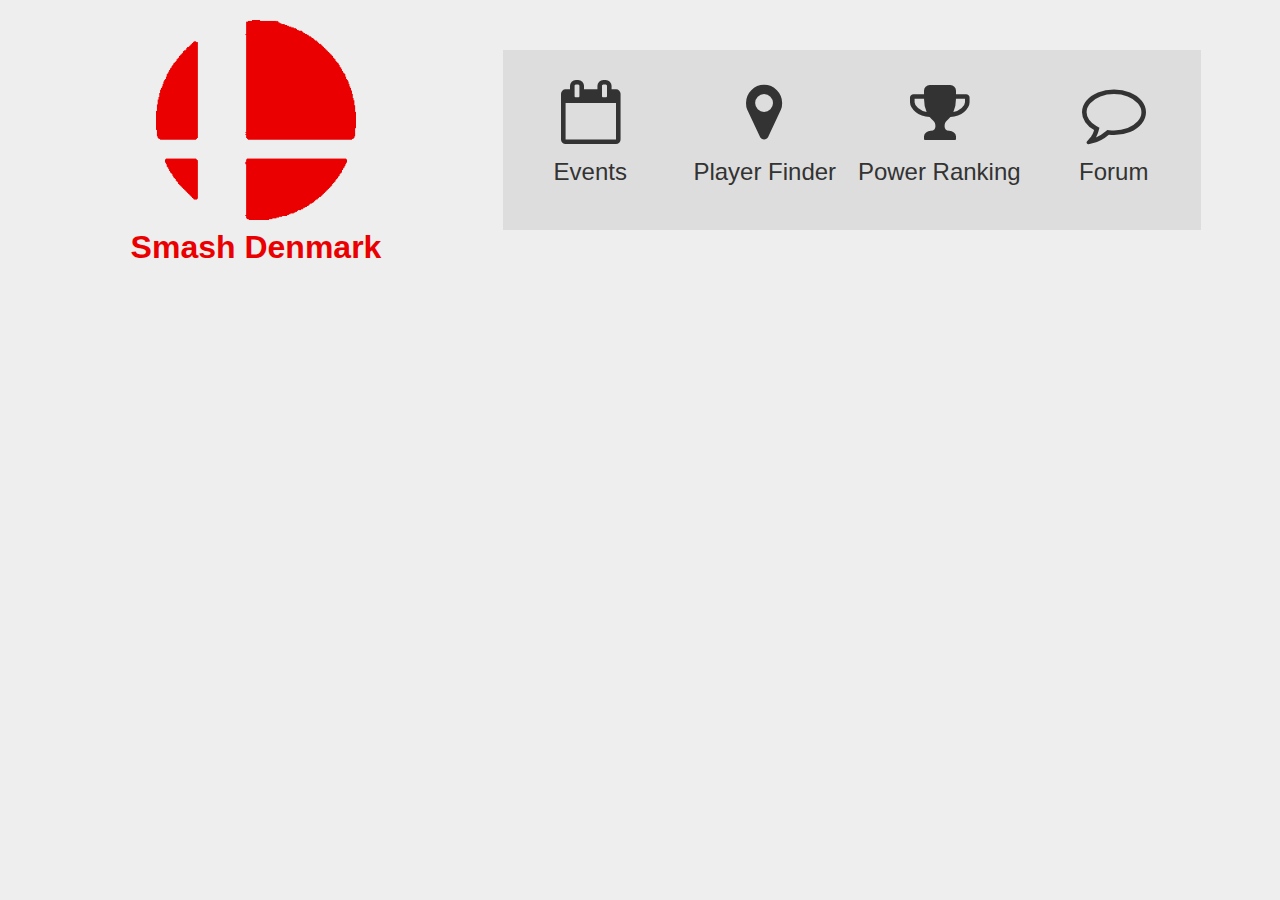
==== index.html @ 5486269e "Added header" ====
<!doctype html>
 
<html lang="en">
<head>
    <meta charset="utf-8" />
    <title>Smash Bros</title>
    <link rel="stylesheet" type="text/css" href="./css/bootstrap.min.css" />

    <link rel="stylesheet" type="text/css" href="./css/font-awesome.min.css" />

    <link rel="stylesheet" type="text/css" href="./css/main.css" />
</head>
<body>
    <div class="row">
        <div class="col-md-4" id="logo-box">
            <img id="logo" src="./img/logo.png" alt="Regional Logo" />
            <p>Smash Denmark</p>
        </div>
        <div class="col-md-8" id="nav-bar">
            <ul>
                <li>   
                    <i class="fa fa-calendar-o"></i>
                    <p>Events</p>
                </li>

                <li>   
                    <i class="fa fa-map-marker"></i>
                    <p>Player Finder</p>
                </li>

                <li>   
                    <i class="fa fa-trophy"></i>
                    <p>Power Ranking</p>
                </li>

                <li>   
                    <i class="fa fa-comment-o"></i>
                    <p>Forum</p>
                </li>
            </ul>
        </div>
    </div>
</body>
</html>
---- css/main.css ----
body {
	background: #eee;
	margin-top:20px;
}

.row {
	margin: 0 5%;
}

#logo-box {
	text-align: center;
}

	#logo-box img {
		max-width:300px;
		height:auto;
		max-height:200px;
	}

		#logo-box p {
			display: block;
			font-weight:700;
			font-size:32px;
			margin-top:5px;
			margin-bottom:0;
			color:#ea0000;
		}

#nav-bar {
	height:250px;
	display: flex;
	flex-direction:column;
	justify-content:center;
}

	#nav-bar ul {
		display: flex;
		justify-content:space-between;
	}

		#nav-bar ul li {
			list-style-type: none;
			background: #ddd;
			text-align: center;
			width:180px;
			height:180px;
			display: flex;
			flex-direction:column;
			justify-content:center;
		}

			#nav-bar ul li i {
				font-size:64px;
			}

			#nav-bar ul li p {
				font-size:24px;
				margin:10px 0;
			}
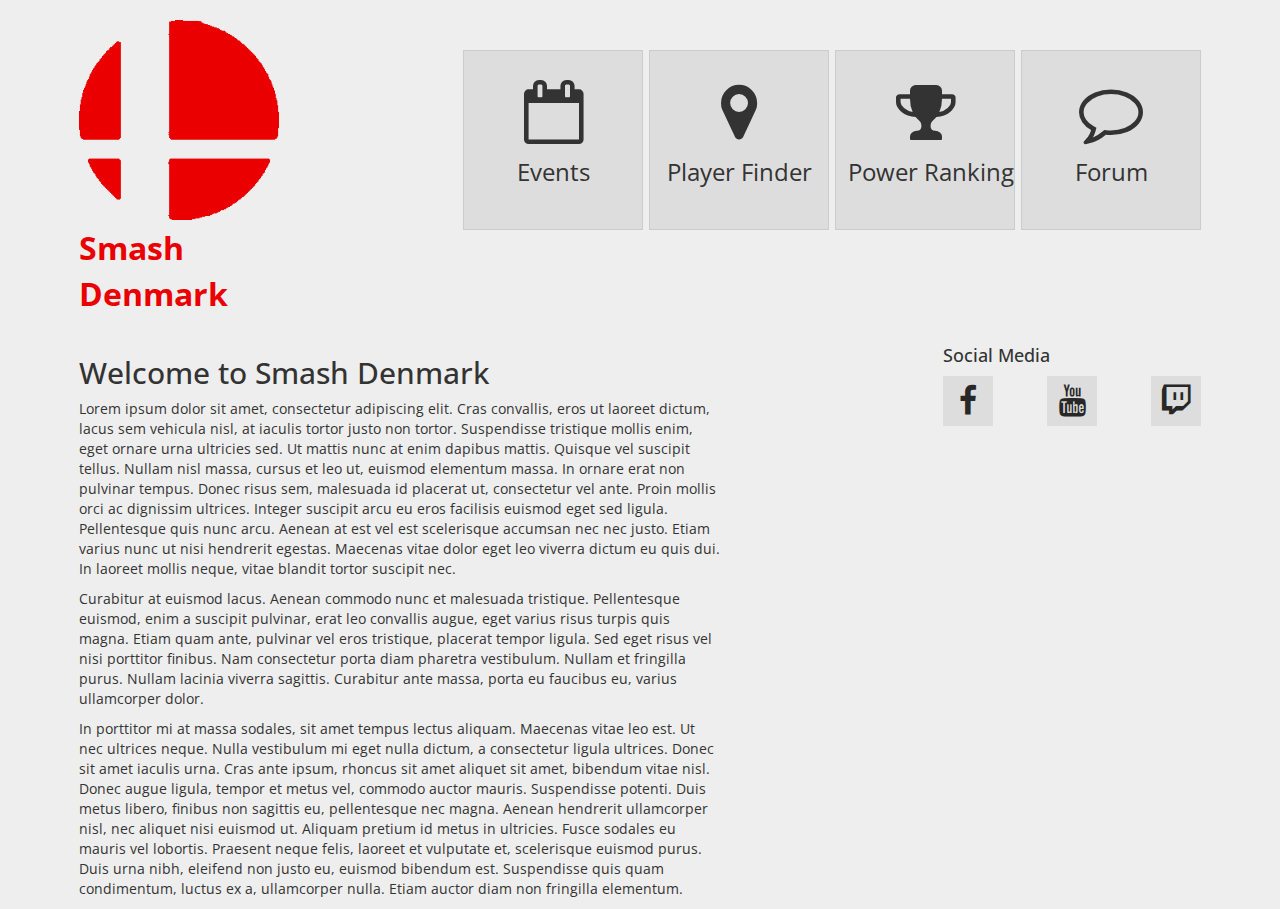
==== commit a9d733a9: "Added basic content and social media elements" ====
--- a/index.html
+++ b/index.html
@@ -4,6 +4,9 @@
 <head>
     <meta charset="utf-8" />
     <title>Smash Bros</title>
+
+    <link href='http://fonts.googleapis.com/css?family=Open+Sans:300,600,700' rel='stylesheet' type='text/css'>
+
     <link rel="stylesheet" type="text/css" href="./css/bootstrap.min.css" />
 
     <link rel="stylesheet" type="text/css" href="./css/font-awesome.min.css" />
@@ -11,34 +14,73 @@
     <link rel="stylesheet" type="text/css" href="./css/main.css" />
 </head>
 <body>
-    <div class="row">
-        <div class="col-md-4" id="logo-box">
+    <div class="row" id="header">
+        <div class="col-md-3" id="logo-box">
             <img id="logo" src="./img/logo.png" alt="Regional Logo" />
             <p>Smash Denmark</p>
         </div>
-        <div class="col-md-8" id="nav-bar">
+        <div class="col-md-8 col-md-offset-1" id="nav-bar">
             <ul>
-                <li>   
+                <li class="btn btn-default">   
                     <i class="fa fa-calendar-o"></i>
                     <p>Events</p>
                 </li>
 
-                <li>   
+                <li class="btn btn-default">   
                     <i class="fa fa-map-marker"></i>
                     <p>Player Finder</p>
                 </li>
 
-                <li>   
+                <li class="btn btn-default">   
                     <i class="fa fa-trophy"></i>
                     <p>Power Ranking</p>
                 </li>
 
-                <li>   
+                <li class="btn btn-default">   
                     <i class="fa fa-comment-o"></i>
                     <p>Forum</p>
                 </li>
             </ul>
         </div>
     </div>
+
+    <div class="row">
+        <div class="col-md-7">
+            <h2>Welcome to Smash Denmark</h2>
+            <p>
+                Lorem ipsum dolor sit amet, consectetur adipiscing elit. Cras convallis, eros ut laoreet dictum, lacus sem vehicula nisl, at iaculis tortor justo non tortor. Suspendisse tristique mollis enim, eget ornare urna ultricies sed. Ut mattis nunc at enim dapibus mattis. Quisque vel suscipit tellus. Nullam nisl massa, cursus et leo ut, euismod elementum massa. In ornare erat non pulvinar tempus. Donec risus sem, malesuada id placerat ut, consectetur vel ante. Proin mollis orci ac dignissim ultrices. Integer suscipit arcu eu eros facilisis euismod eget sed ligula. Pellentesque quis nunc arcu. Aenean at est vel est scelerisque accumsan nec nec justo. Etiam varius nunc ut nisi hendrerit egestas. Maecenas vitae dolor eget leo viverra dictum eu quis dui. In laoreet mollis neque, vitae blandit tortor suscipit nec.
+            </p>
+
+            <p>
+                Curabitur at euismod lacus. Aenean commodo nunc et malesuada tristique. Pellentesque euismod, enim a suscipit pulvinar, erat leo convallis augue, eget varius risus turpis quis magna. Etiam quam ante, pulvinar vel eros tristique, placerat tempor ligula. Sed eget risus vel nisi porttitor finibus. Nam consectetur porta diam pharetra vestibulum. Nullam et fringilla purus. Nullam lacinia viverra sagittis. Curabitur ante massa, porta eu faucibus eu, varius ullamcorper dolor.
+            </p>
+            <p>
+                In porttitor mi at massa sodales, sit amet tempus lectus aliquam. Maecenas vitae leo est. Ut nec ultrices neque. Nulla vestibulum mi eget nulla dictum, a consectetur ligula ultrices. Donec sit amet iaculis urna. Cras ante ipsum, rhoncus sit amet aliquet sit amet, bibendum vitae nisl. Donec augue ligula, tempor et metus vel, commodo auctor mauris. Suspendisse potenti. Duis metus libero, finibus non sagittis eu, pellentesque nec magna. Aenean hendrerit ullamcorper nisl, nec aliquet nisi euismod ut. Aliquam pretium id metus in ultricies. Fusce sodales eu mauris vel lobortis. Praesent neque felis, laoreet et vulputate et, scelerisque euismod purus. Duis urna nibh, eleifend non justo eu, euismod bibendum est. Suspendisse quis quam condimentum, luctus ex a, ullamcorper nulla. Etiam auctor diam non fringilla elementum.
+            </p>
+        </div>
+
+        <div class="col-md-3 col-md-offset-2">
+            <h4>Social Media</h4>
+            <ul id="social-media">
+                <li>
+                    <a href="https://www.facebook.com/groups/1397200900559117/" target="_blank">
+                        <i class="fa fa-facebook"></i>
+                    </a>
+                </li>
+
+                <li>
+                    <a href="https://www.youtube.com/channel/UC1ioF74jKGXarsLo05ZnyHw" target="_blank">
+                        <i class="fa fa-youtube"></i>
+                    </a>
+                </li>
+
+                <li>
+                    <a href="http://www.twitch.tv/mrkingfunk" target="_blank">
+                        <i class="fa fa-twitch"></i>
+                    </a>
+                </li>
+            </ul>
+        </div>
+    </div>
 </body>
 </html>--- a/css/main.css
+++ b/css/main.css
@@ -1,14 +1,17 @@
 body {
 	background: #eee;
 	margin-top:20px;
+	font-family: 'Open Sans', sans-serif;
 }
 
+#header {
+	margin-bottom:20px;
+}
 .row {
 	margin: 0 5%;
 }
 
 #logo-box {
-	text-align: center;
 }
 
 	#logo-box img {
@@ -36,6 +39,7 @@
 	#nav-bar ul {
 		display: flex;
 		justify-content:space-between;
+		padding:0;
 	}
 
 		#nav-bar ul li {
@@ -47,6 +51,7 @@
 			display: flex;
 			flex-direction:column;
 			justify-content:center;
+			border-radius:0;
 		}
 
 			#nav-bar ul li i {
@@ -56,4 +61,25 @@
 			#nav-bar ul li p {
 				font-size:24px;
 				margin:10px 0;
-			}+			}
+
+#social-media {
+	padding: 0;
+	display: flex;
+	justify-content:space-between;
+}
+
+	#social-media li {
+		list-style-type: none;
+		background: #ddd;
+		width:50px;
+		height:50px;
+		text-align: center;
+		display: inline-block;
+	}
+
+		#social-media li i {
+			color: #272727;
+			font-size:32px;
+			line-height: 50px;
+		}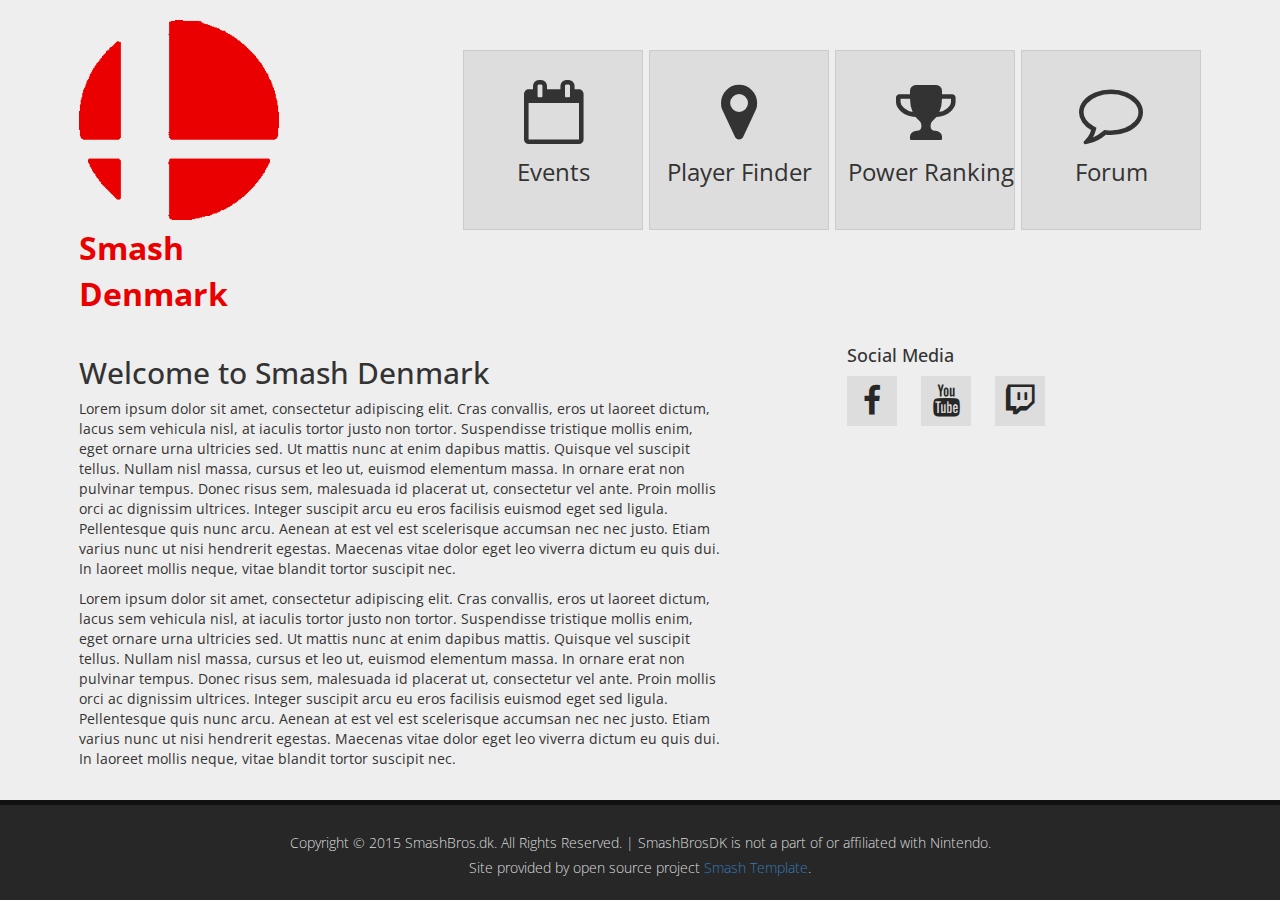
==== commit 3674365f: "Added footer" ====
--- a/index.html
+++ b/index.html
@@ -14,73 +14,78 @@
     <link rel="stylesheet" type="text/css" href="./css/main.css" />
 </head>
 <body>
-    <div class="row" id="header">
-        <div class="col-md-3" id="logo-box">
-            <img id="logo" src="./img/logo.png" alt="Regional Logo" />
-            <p>Smash Denmark</p>
+    <div id="wrap">
+        <div class="row" id="header">
+            <div class="col-md-3" id="logo-box">
+                <img id="logo" src="./img/logo.png" alt="Regional Logo" />
+                <p>Smash Denmark</p>
+            </div>
+            <div class="col-md-8 col-md-offset-1" id="nav-bar">
+                <ul>
+                    <li class="btn btn-default">   
+                        <i class="fa fa-calendar-o"></i>
+                        <p>Events</p>
+                    </li>
+
+                    <li class="btn btn-default">   
+                        <i class="fa fa-map-marker"></i>
+                        <p>Player Finder</p>
+                    </li>
+
+                    <li class="btn btn-default">   
+                        <i class="fa fa-trophy"></i>
+                        <p>Power Ranking</p>
+                    </li>
+
+                    <li class="btn btn-default">   
+                        <i class="fa fa-comment-o"></i>
+                        <p>Forum</p>
+                    </li>
+                </ul>
+            </div>
         </div>
-        <div class="col-md-8 col-md-offset-1" id="nav-bar">
-            <ul>
-                <li class="btn btn-default">   
-                    <i class="fa fa-calendar-o"></i>
-                    <p>Events</p>
-                </li>
 
-                <li class="btn btn-default">   
-                    <i class="fa fa-map-marker"></i>
-                    <p>Player Finder</p>
-                </li>
+        <div class="row">
+            <div class="col-md-7">
+                <h2>Welcome to Smash Denmark</h2>
+                <p>
+                    Lorem ipsum dolor sit amet, consectetur adipiscing elit. Cras convallis, eros ut laoreet dictum, lacus sem vehicula nisl, at iaculis tortor justo non tortor. Suspendisse tristique mollis enim, eget ornare urna ultricies sed. Ut mattis nunc at enim dapibus mattis. Quisque vel suscipit tellus. Nullam nisl massa, cursus et leo ut, euismod elementum massa. In ornare erat non pulvinar tempus. Donec risus sem, malesuada id placerat ut, consectetur vel ante. Proin mollis orci ac dignissim ultrices. Integer suscipit arcu eu eros facilisis euismod eget sed ligula. Pellentesque quis nunc arcu. Aenean at est vel est scelerisque accumsan nec nec justo. Etiam varius nunc ut nisi hendrerit egestas. Maecenas vitae dolor eget leo viverra dictum eu quis dui. In laoreet mollis neque, vitae blandit tortor suscipit nec.
+                </p>
 
-                <li class="btn btn-default">   
-                    <i class="fa fa-trophy"></i>
-                    <p>Power Ranking</p>
-                </li>
+                <p>
+                    Lorem ipsum dolor sit amet, consectetur adipiscing elit. Cras convallis, eros ut laoreet dictum, lacus sem vehicula nisl, at iaculis tortor justo non tortor. Suspendisse tristique mollis enim, eget ornare urna ultricies sed. Ut mattis nunc at enim dapibus mattis. Quisque vel suscipit tellus. Nullam nisl massa, cursus et leo ut, euismod elementum massa. In ornare erat non pulvinar tempus. Donec risus sem, malesuada id placerat ut, consectetur vel ante. Proin mollis orci ac dignissim ultrices. Integer suscipit arcu eu eros facilisis euismod eget sed ligula. Pellentesque quis nunc arcu. Aenean at est vel est scelerisque accumsan nec nec justo. Etiam varius nunc ut nisi hendrerit egestas. Maecenas vitae dolor eget leo viverra dictum eu quis dui. In laoreet mollis neque, vitae blandit tortor suscipit nec.
+                </p>
+            </div>
 
-                <li class="btn btn-default">   
-                    <i class="fa fa-comment-o"></i>
-                    <p>Forum</p>
-                </li>
-            </ul>
+            <div class="col-md-4 col-md-offset-1">
+                <h4>Social Media</h4>
+                <ul id="social-media">
+                    <a href="https://www.facebook.com/groups/1397200900559117/" target="_blank">
+                        <li>
+                        
+                            <i class="fa fa-facebook"></i>
+                        
+                        </li>
+                    </a>
+
+                    <a href="https://www.youtube.com/channel/UC1ioF74jKGXarsLo05ZnyHw" target="_blank">
+                        <li>
+                            <i class="fa fa-youtube"></i>
+                        </li>
+                    </a>
+
+                    <a href="http://www.twitch.tv/mrkingfunk" target="_blank">
+                        <li>
+                            <i class="fa fa-twitch"></i>
+                        </li>
+                    </a>
+                </ul>
+            </div>
         </div>
     </div>
-
-    <div class="row">
-        <div class="col-md-7">
-            <h2>Welcome to Smash Denmark</h2>
-            <p>
-                Lorem ipsum dolor sit amet, consectetur adipiscing elit. Cras convallis, eros ut laoreet dictum, lacus sem vehicula nisl, at iaculis tortor justo non tortor. Suspendisse tristique mollis enim, eget ornare urna ultricies sed. Ut mattis nunc at enim dapibus mattis. Quisque vel suscipit tellus. Nullam nisl massa, cursus et leo ut, euismod elementum massa. In ornare erat non pulvinar tempus. Donec risus sem, malesuada id placerat ut, consectetur vel ante. Proin mollis orci ac dignissim ultrices. Integer suscipit arcu eu eros facilisis euismod eget sed ligula. Pellentesque quis nunc arcu. Aenean at est vel est scelerisque accumsan nec nec justo. Etiam varius nunc ut nisi hendrerit egestas. Maecenas vitae dolor eget leo viverra dictum eu quis dui. In laoreet mollis neque, vitae blandit tortor suscipit nec.
-            </p>
-
-            <p>
-                Curabitur at euismod lacus. Aenean commodo nunc et malesuada tristique. Pellentesque euismod, enim a suscipit pulvinar, erat leo convallis augue, eget varius risus turpis quis magna. Etiam quam ante, pulvinar vel eros tristique, placerat tempor ligula. Sed eget risus vel nisi porttitor finibus. Nam consectetur porta diam pharetra vestibulum. Nullam et fringilla purus. Nullam lacinia viverra sagittis. Curabitur ante massa, porta eu faucibus eu, varius ullamcorper dolor.
-            </p>
-            <p>
-                In porttitor mi at massa sodales, sit amet tempus lectus aliquam. Maecenas vitae leo est. Ut nec ultrices neque. Nulla vestibulum mi eget nulla dictum, a consectetur ligula ultrices. Donec sit amet iaculis urna. Cras ante ipsum, rhoncus sit amet aliquet sit amet, bibendum vitae nisl. Donec augue ligula, tempor et metus vel, commodo auctor mauris. Suspendisse potenti. Duis metus libero, finibus non sagittis eu, pellentesque nec magna. Aenean hendrerit ullamcorper nisl, nec aliquet nisi euismod ut. Aliquam pretium id metus in ultricies. Fusce sodales eu mauris vel lobortis. Praesent neque felis, laoreet et vulputate et, scelerisque euismod purus. Duis urna nibh, eleifend non justo eu, euismod bibendum est. Suspendisse quis quam condimentum, luctus ex a, ullamcorper nulla. Etiam auctor diam non fringilla elementum.
-            </p>
-        </div>
-
-        <div class="col-md-3 col-md-offset-2">
-            <h4>Social Media</h4>
-            <ul id="social-media">
-                <li>
-                    <a href="https://www.facebook.com/groups/1397200900559117/" target="_blank">
-                        <i class="fa fa-facebook"></i>
-                    </a>
-                </li>
-
-                <li>
-                    <a href="https://www.youtube.com/channel/UC1ioF74jKGXarsLo05ZnyHw" target="_blank">
-                        <i class="fa fa-youtube"></i>
-                    </a>
-                </li>
-
-                <li>
-                    <a href="http://www.twitch.tv/mrkingfunk" target="_blank">
-                        <i class="fa fa-twitch"></i>
-                    </a>
-                </li>
-            </ul>
-        </div>
-    </div>
+    <footer>
+        <p>Copyright © 2015 SmashBros.dk. All Rights Reserved. | SmashBrosDK is not a part of or affiliated with Nintendo.</p>
+        <p>Site provided by open source project <a href="https://github.com/Joeao/Smash-Template" target="_blank">Smash Template</a>.</p>
+    </footer>
 </body>
 </html>--- a/css/main.css
+++ b/css/main.css
@@ -1,7 +1,21 @@
+html {
+    height:100%;
+}
+
 body {
 	background: #eee;
-	margin-top:20px;
 	font-family: 'Open Sans', sans-serif;
+	height:100%;
+}
+
+/*
+* Keeps footer down, adds space (padding) at top and bottom of main body
+**/
+#wrap {
+    min-height: 100%;
+    height: auto;
+    margin: 0 auto -100px;
+    padding: 20px 0 120px;
 }
 
 #header {
@@ -65,8 +79,6 @@
 
 #social-media {
 	padding: 0;
-	display: flex;
-	justify-content:space-between;
 }
 
 	#social-media li {
@@ -76,10 +88,36 @@
 		height:50px;
 		text-align: center;
 		display: inline-block;
+		margin:0 10px;
 	}
+
+		#social-media a:first-of-type li {
+			margin-left:0;
+		}
+
+		#social-media a:last-of-type li {
+			margin-right:0;
+		}
 
 		#social-media li i {
 			color: #272727;
 			font-size:32px;
 			line-height: 50px;
-		}+		}
+
+footer {
+	background: #272727;
+	color:#ddd;
+	width:100%;
+	text-align: center;
+	height:100px;
+	width:100%;
+    font-weight: 300;
+    line-height: 25px;
+    padding:25px 0;
+    border-top:5px solid #111;
+}
+
+	footer p {
+		margin:0;
+	}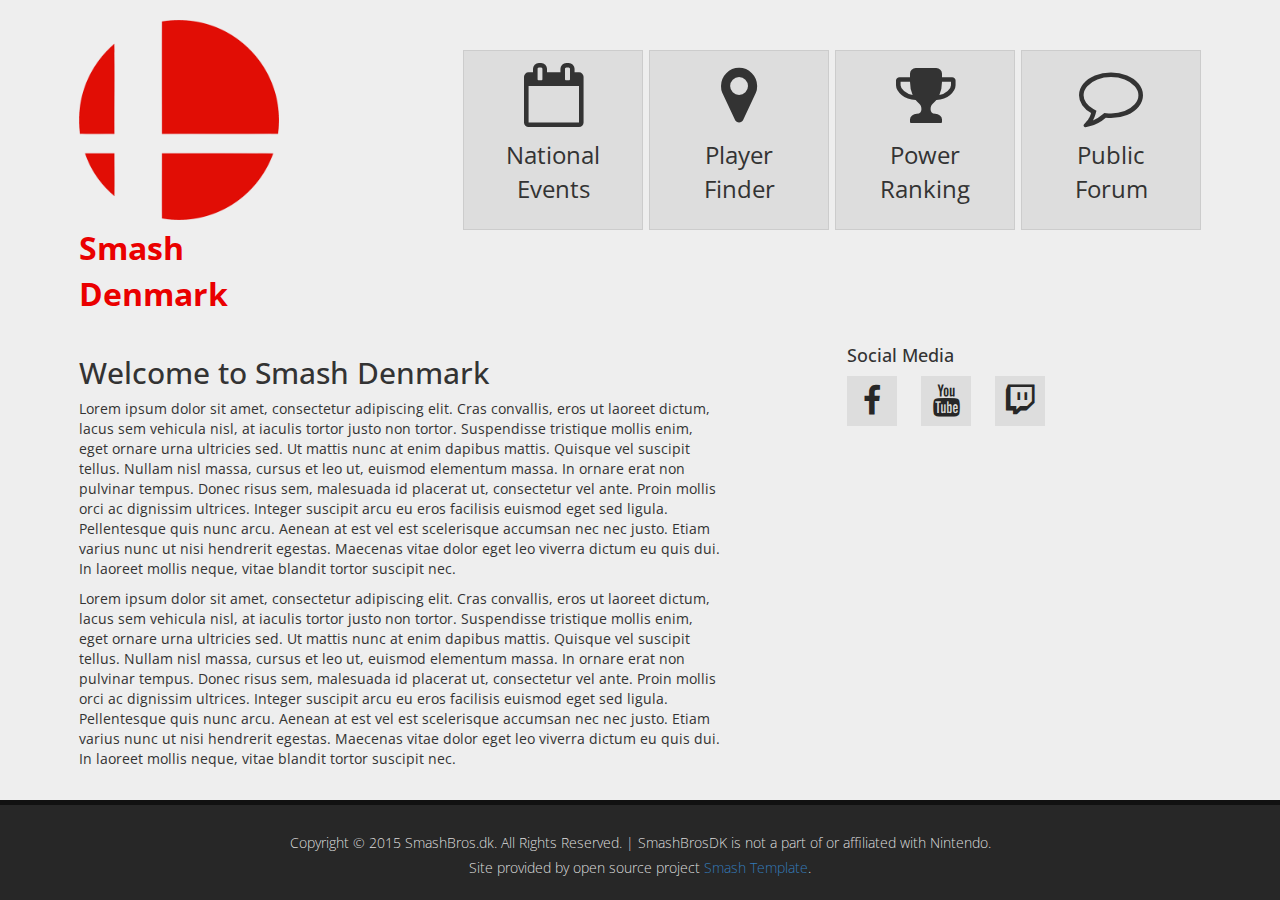
==== commit 06093a3a: "Untested progress made on feeding in player ranking" ====
--- a/index.html
+++ b/index.html
@@ -12,6 +12,10 @@
     <link rel="stylesheet" type="text/css" href="./css/font-awesome.min.css" />
 
     <link rel="stylesheet" type="text/css" href="./css/main.css" />
+
+    <script src="./js/jquery-2.1.3.min.js"></script>
+
+    <script src="./js/main.js"></script>
 </head>
 <body>
     <div id="wrap">
@@ -22,29 +26,36 @@
             </div>
             <div class="col-md-8 col-md-offset-1" id="nav-bar">
                 <ul>
-                    <li class="btn btn-default">   
-                        <i class="fa fa-calendar-o"></i>
-                        <p>Events</p>
+                    <li class="btn btn-default">
+                        <a href="./events/index.html">
+                            <i class="fa fa-calendar-o"></i>
+                            <p>National<br/>Events</p>
+                        </a>
                     </li>
 
-                    <li class="btn btn-default">   
-                        <i class="fa fa-map-marker"></i>
-                        <p>Player Finder</p>
+                    <li class="btn btn-default">
+                        <a href="./finder/index.html">
+                            <i class="fa fa-map-marker"></i>
+                            <p>Player<br/>Finder</p>
+                        </a>
                     </li>
 
-                    <li class="btn btn-default">   
-                        <i class="fa fa-trophy"></i>
-                        <p>Power Ranking</p>
+                    <li class="btn btn-default">
+                        <a href="./ranking/index.html">
+                            <i class="fa fa-trophy"></i>
+                            <p>Power<br/>Ranking</p>
+                        </a>
                     </li>
 
-                    <li class="btn btn-default">   
-                        <i class="fa fa-comment-o"></i>
-                        <p>Forum</p>
+                    <li class="btn btn-default"> 
+                        <a href="./forum">
+                            <i class="fa fa-comment-o"></i>
+                            <p>Public<br/>Forum</p>
+                        </a>
                     </li>
                 </ul>
             </div>
         </div>
-
         <div class="row">
             <div class="col-md-7">
                 <h2>Welcome to Smash Denmark</h2>
--- a/css/main.css
+++ b/css/main.css
@@ -21,6 +21,7 @@
 #header {
 	margin-bottom:20px;
 }
+
 .row {
 	margin: 0 5%;
 }
@@ -62,11 +63,27 @@
 			text-align: center;
 			width:180px;
 			height:180px;
-			display: flex;
-			flex-direction:column;
-			justify-content:center;
 			border-radius:0;
+			padding:0;
 		}
+
+			#nav-bar ul li a {
+				color:inherit;
+				height:100%;
+				width:100%;
+				-webkit-transition: all 0.2s ease-in-out;
+				-moz-transition: all 0.2s ease-in-out;
+				-ms-transition: all 0.2s ease-in-out;
+				transition: all 0.2s ease-in-out;
+				display: flex;
+				flex-direction:column;
+				justify-content:center;
+			}
+
+				#nav-bar ul li a:hover {
+					text-decoration: none;
+					background: rgba(0,0,0,0.05);
+				}
 
 			#nav-bar ul li i {
 				font-size:64px;
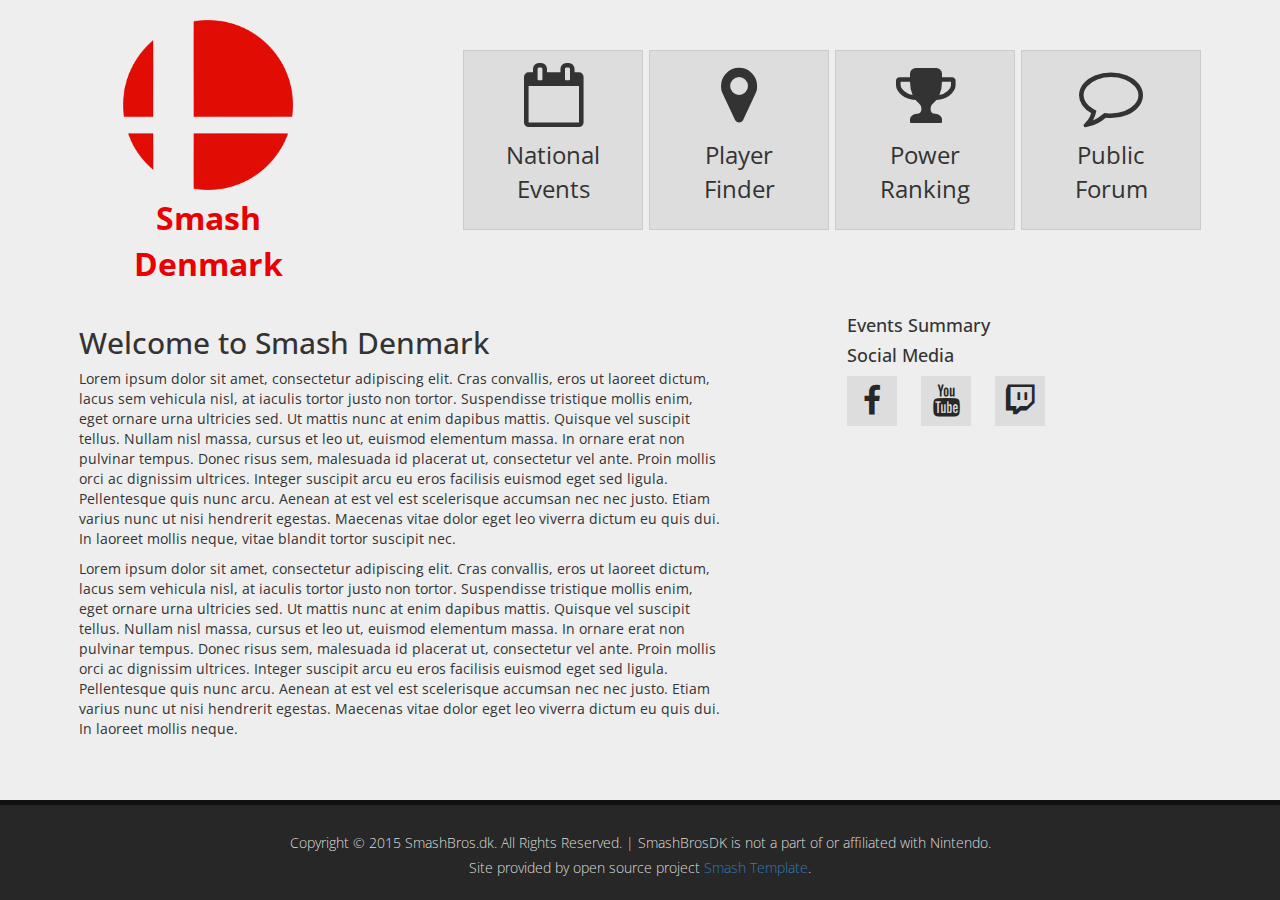
==== commit 710d517f: "All range mode" ====
--- a/index.html
+++ b/index.html
@@ -15,7 +15,7 @@
 
     <script src="./js/jquery-2.1.3.min.js"></script>
 
-    <script src="./js/main.js"></script>
+    <!--<script src="./js/main.js"></script>-->
 </head>
 <body>
     <div id="wrap">
@@ -64,11 +64,14 @@
                 </p>
 
                 <p>
-                    Lorem ipsum dolor sit amet, consectetur adipiscing elit. Cras convallis, eros ut laoreet dictum, lacus sem vehicula nisl, at iaculis tortor justo non tortor. Suspendisse tristique mollis enim, eget ornare urna ultricies sed. Ut mattis nunc at enim dapibus mattis. Quisque vel suscipit tellus. Nullam nisl massa, cursus et leo ut, euismod elementum massa. In ornare erat non pulvinar tempus. Donec risus sem, malesuada id placerat ut, consectetur vel ante. Proin mollis orci ac dignissim ultrices. Integer suscipit arcu eu eros facilisis euismod eget sed ligula. Pellentesque quis nunc arcu. Aenean at est vel est scelerisque accumsan nec nec justo. Etiam varius nunc ut nisi hendrerit egestas. Maecenas vitae dolor eget leo viverra dictum eu quis dui. In laoreet mollis neque, vitae blandit tortor suscipit nec.
+                    Lorem ipsum dolor sit amet, consectetur adipiscing elit. Cras convallis, eros ut laoreet dictum, lacus sem vehicula nisl, at iaculis tortor justo non tortor. Suspendisse tristique mollis enim, eget ornare urna ultricies sed. Ut mattis nunc at enim dapibus mattis. Quisque vel suscipit tellus. Nullam nisl massa, cursus et leo ut, euismod elementum massa. In ornare erat non pulvinar tempus. Donec risus sem, malesuada id placerat ut, consectetur vel ante. Proin mollis orci ac dignissim ultrices. Integer suscipit arcu eu eros facilisis euismod eget sed ligula. Pellentesque quis nunc arcu. Aenean at est vel est scelerisque accumsan nec nec justo. Etiam varius nunc ut nisi hendrerit egestas. Maecenas vitae dolor eget leo viverra dictum eu quis dui. In laoreet mollis neque.
                 </p>
             </div>
 
             <div class="col-md-4 col-md-offset-1">
+                <h4>Events Summary</h4>
+                
+
                 <h4>Social Media</h4>
                 <ul id="social-media">
                     <a href="https://www.facebook.com/groups/1397200900559117/" target="_blank">
--- a/css/main.css
+++ b/css/main.css
@@ -27,12 +27,13 @@
 }
 
 #logo-box {
+	text-align: center;
 }
 
 	#logo-box img {
 		max-width:300px;
 		height:auto;
-		max-height:200px;
+		max-height:170px;
 	}
 
 		#logo-box p {
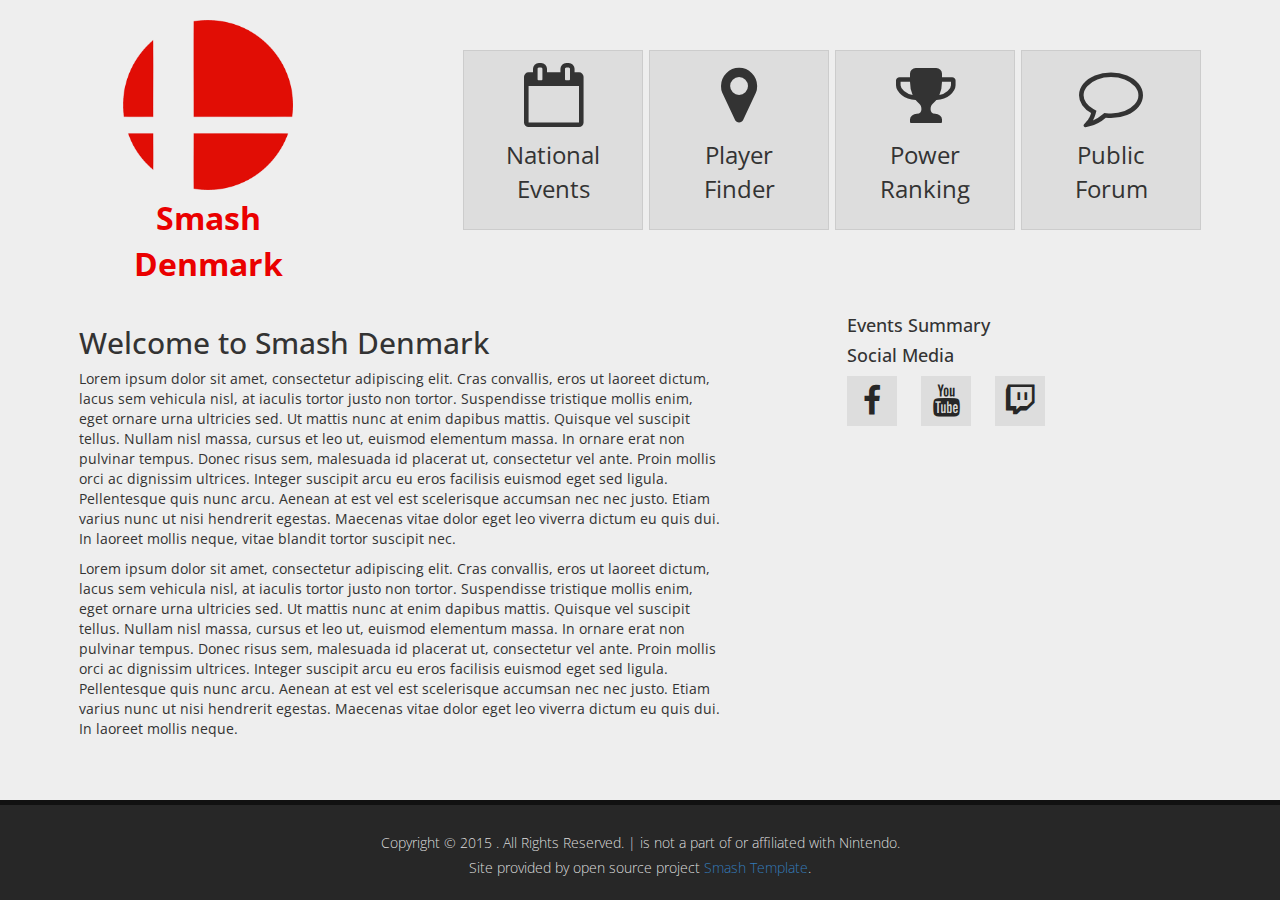
==== commit 0174c15c: "Ranking Page: Displayed data is relevant to requested game" ====
--- a/index.html
+++ b/index.html
@@ -98,7 +98,7 @@
         </div>
     </div>
     <footer>
-        <p>Copyright © 2015 SmashBros.dk. All Rights Reserved. | SmashBrosDK is not a part of or affiliated with Nintendo.</p>
+        <p>Copyright © 2015 <span id="domain"></span>. All Rights Reserved. | <span id="domain"></span> is not a part of or affiliated with Nintendo.</p>
         <p>Site provided by open source project <a href="https://github.com/Joeao/Smash-Template" target="_blank">Smash Template</a>.</p>
     </footer>
 </body>
--- a/css/main.css
+++ b/css/main.css
@@ -123,6 +123,67 @@
 			line-height: 50px;
 		}
 
+.thumbnail {
+	width:25%;
+	text-align: center;
+	position: relative;
+	display: inline-block;
+	margin: 20px 4%;
+	padding:0;
+	border:2px solid #272727;
+	border-radius:0;
+}
+
+	.thumbnail.ss { background: #ff7f7f; }
+	.thumbnail.s { background: #ffbf7f; }
+	.thumbnail.aplus { background: #ffdf7f; }
+	.thumbnail.aminus { background: #ffff7f; }
+	.thumbnail.b { background: #bfff7f; }
+	.thumbnail.cplus { background: #7fff7f; }
+	.thumbnail.cminus { background: #7fbfff; }
+	.thumbnail.d { background: #7f7fff; }
+	.thumbnail.e { background: #ff7fff; }
+	.thumbnail.f { background: #bf7fbf; }
+
+	.thumbnail img {
+		max-height: 200px;
+	}
+
+	.thumbnail .caption {
+		padding:0 9px;
+	}
+
+		.thumbnail .caption h3 {
+			margin-top:5px;
+		}
+
+	.thumbnail .rank {
+		position: absolute;
+		top:5px;
+		right:10px;
+		font-size:22px;
+		color: #272727;
+		font-weight: 600;
+	}
+
+		.thumbnail .rank:before {
+			content:'#';
+		}
+
+	.thumbnail .tier {
+		position: absolute;
+		top:5px;
+		left:10px;
+		font-size:22px;
+		color: #272727;
+		font-weight: 600;
+	}
+
+		.thumbnail .tier:before {
+			content:'Tier:';
+			display: block;
+		}
+
 footer {
 	background: #272727;
 	color:#ddd;
